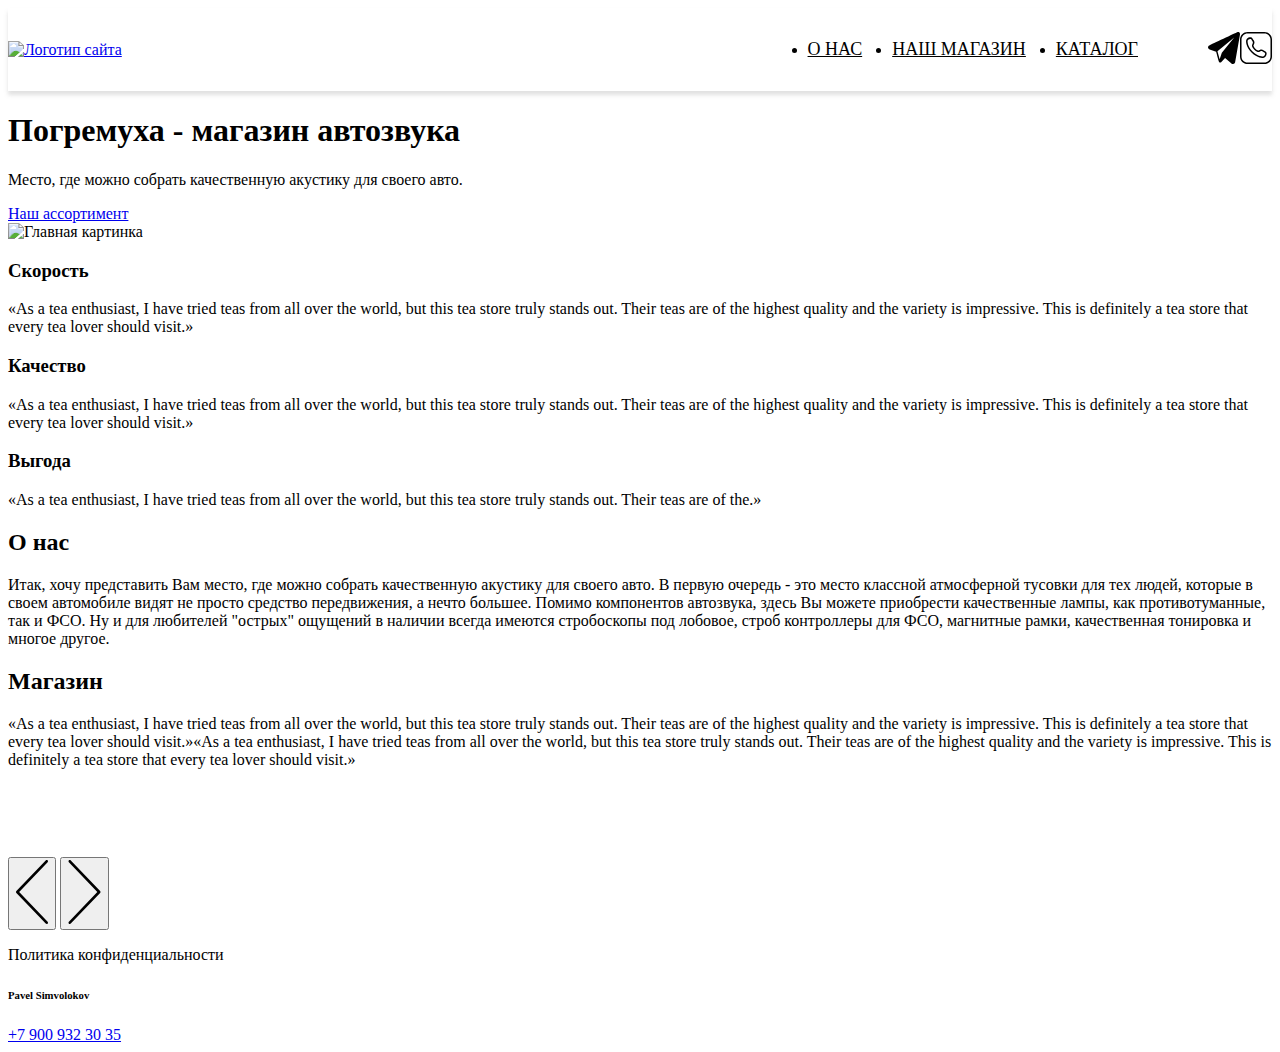
==== index.html @ 2d2e0a52 "new version" ====
<!DOCTYPE html>
<html lang="ru">
<head>
    <meta charset="UTF-8">
    <meta name="viewport" content="width=device-width, initial-scale=1.0">
    <title>Погремуха</title>
    <link rel="preconnect" href="https://fonts.googleapis.com">
    <link rel="preconnect" href="https://fonts.gstatic.com" crossorigin>
    <link href="https://fonts.googleapis.com/css2?family=Roboto:wght@400;700&display=swap" rel="stylesheet">
    <link href="css/swiper.min.css" rel="stylesheet">
    <link rel="stylesheet" href="css/modal.css">
    <link rel="stylesheet" href="css/style.css">
</head>
<body>
    <div class="wrapper">
        <header class="header">
            <div class="container header__container">
                <a href="#" class="header__logo logo">
                    <img class="header__img" src="img/logo.png" alt="Логотип сайта">
                </a>
                <div class="header__content">
                    <nav class="menu">
                        <ul class="menu__list list-reset">
                            <li class="menu__item">
                                <a href="#about" class="menu__link">О нас</a>
                            </li>
                            <li class="menu__item">
                                <a href="#shop" class="menu__link">Наш магазин</a>
                            </li>
                            <li class="menu__item">
                                <a href="catalog.html" class="menu__link">Каталог</a>
                            </li>
                            <li class="menu__item menu__item--add">
                                <svg width="16" height="16" viewBox="0 0 16 16" fill="none" xmlns="http://www.w3.org/2000/svg">
                                    <path d="M15.6979 0.219953C15.4249 -0.0344475 14.9963 -0.0708476 14.553 0.124753H14.5523C14.0861 0.330354 1.35691 6.33197 0.838721 6.57717C0.74447 6.61317 -0.078672 6.95077 0.00611675 7.70278C0.081808 8.38078 0.743379 8.66158 0.824165 8.69398L4.06033 9.91198C4.27503 10.6976 5.06651 13.596 5.24155 14.2152C5.35072 14.6012 5.52867 15.1084 5.84053 15.2128C6.11418 15.3288 6.38638 15.2228 6.56251 15.0708L8.54103 13.0536L11.735 15.7916L11.811 15.8416C12.0279 15.9472 12.2357 16 12.434 16C12.5872 16 12.7343 15.9684 12.8747 15.9052C13.3533 15.6892 13.5447 15.188 13.5647 15.1312L15.9504 1.50036C16.096 0.772355 15.8936 0.401954 15.6979 0.219953ZM6.9144 10.3992L5.8227 13.5992L4.731 9.59918L13.1007 2.79916L6.9144 10.3992Z" fill="black"/>
                                </svg>
                                    
                                <a href="https://t.me/pogremuhavh" class="menu__link menu__link--tg">telegram</a>
                            </li>
                            <li class="menu__item menu__item--add">
                                <a href="tel:79009323035" class="menu__link">+7 900 932 30 35</a>
                            </li>
                            
                        </ul>
                    </nav>
                    <div class="header__contacts">
                        <a href="https://t.me/pogremuhavh" class="header__link header__link--tg">
                            <svg width="32" height="32" viewBox="0 0 32 32" fill="none" xmlns="http://www.w3.org/2000/svg">
                                <path d="M31.3957 0.439906C30.8499 -0.0688951 29.9925 -0.141695 29.1061 0.249506H29.1046C28.1723 0.660707 2.71383 12.6639 1.67744 13.1543C1.48894 13.2263 -0.157344 13.9015 0.0122335 15.4056C0.163616 16.7616 1.48676 17.3232 1.64833 17.388L8.12066 19.824C8.55006 21.3952 10.133 27.192 10.4831 28.4304C10.7014 29.2024 11.0573 30.2168 11.6811 30.4256C12.2284 30.6576 12.7728 30.4456 13.125 30.1416L17.0821 26.1072L23.47 31.5832L23.6221 31.6832C24.0559 31.8944 24.4714 32 24.8681 32C25.1745 32 25.4685 31.9368 25.7494 31.8104C26.7065 31.3784 27.0893 30.376 27.1294 30.2624L31.9008 3.00071C32.1919 1.54471 31.7873 0.803907 31.3957 0.439906ZM13.8288 20.7984L11.6454 27.1984L9.462 19.1984L26.2014 5.59832L13.8288 20.7984Z" fill="black"/>
                            </svg>
                                
                                
                        </a>
                        <a href="tel:79009323035" class="header__link">
                            <svg width="32" height="32" viewBox="0 0 32 32" fill="none" xmlns="http://www.w3.org/2000/svg">
                                <path d="M7.61905 0C3.41994 0 0 3.41994 0 7.61905V24.381C0 28.5801 3.41994 32 7.61905 32H24.381C28.5801 32 32 28.5801 32 24.381V7.61905C32 3.41994 28.5801 0 24.381 0H7.61905ZM7.61905 1.52381H24.381C27.7567 1.52381 30.4762 4.2433 30.4762 7.61905V24.381C30.4762 27.7567 27.7567 30.4762 24.381 30.4762H7.61905C4.2433 30.4762 1.52381 27.7567 1.52381 24.381V7.61905C1.52381 4.2433 4.2433 1.52381 7.61905 1.52381ZM10.7039 5.36756C9.14553 5.30022 7.96277 5.89233 7.21875 6.60417C6.84674 6.96008 6.57816 7.34091 6.39435 7.69643C6.21053 8.05195 6.09375 8.34505 6.09375 8.72619C6.09375 8.69224 6.08538 8.87044 6.08036 9.07738C6.07533 9.28432 6.07624 9.56328 6.09524 9.9003C6.1333 10.5743 6.24754 11.4861 6.5506 12.567C7.1567 14.7288 8.52148 17.5646 11.4821 20.5253C14.4428 23.486 17.2785 24.8505 19.4405 25.4568C20.5215 25.76 21.4331 25.8741 22.1071 25.9122C22.4442 25.9313 22.7216 25.9321 22.9286 25.9271C23.1355 25.9221 23.3151 25.9137 23.2812 25.9137C23.6624 25.9137 23.9555 25.7969 24.311 25.6131C24.6665 25.4293 25.0474 25.1607 25.4033 24.7887C26.1151 24.0447 26.7072 22.8619 26.6399 21.3036C26.6079 20.5603 26.1953 19.9022 25.5863 19.5119C25.1157 19.2103 24.3851 18.7422 23.4315 18.1324C22.3252 17.4256 20.9101 17.3751 19.756 18.0074L19.8214 17.9747L18.9241 18.3601L18.8586 18.4062C18.6405 18.5594 18.3704 18.5878 18.125 18.4851C17.4376 18.1976 16.3665 17.6328 15.3705 16.6369C14.3746 15.641 13.8098 14.5699 13.5223 13.8824C13.4197 13.637 13.4481 13.3669 13.6012 13.1488L13.6473 13.0833L14.0327 12.186L14 12.2515C14.6322 11.0976 14.583 9.68258 13.875 8.57589C13.2652 7.62233 12.7971 6.89175 12.4955 6.42113C12.1053 5.81215 11.4471 5.39951 10.7039 5.36756ZM10.6384 6.88988C10.8521 6.89907 11.0728 7.02411 11.2128 7.24256C11.5147 7.71366 11.983 8.4446 12.5923 9.39732C12.9966 10.0293 13.025 10.8599 12.6637 11.5193L12.6458 11.5521L12.2783 12.4107L12.3542 12.2723C11.9039 12.9136 11.8134 13.7465 12.1161 14.4702C12.4595 15.2914 13.1161 16.5373 14.2932 17.7143C15.4702 18.8913 16.7161 19.548 17.5372 19.8914C18.2609 20.1941 19.0938 20.1036 19.7351 19.6533L19.5967 19.7292L20.4554 19.3616L20.4881 19.3438C21.1473 18.9826 21.9778 19.0127 22.6101 19.4167V19.4152C23.5628 20.0244 24.2938 20.4928 24.7649 20.7946C24.9833 20.9346 25.1084 21.1553 25.1176 21.369C25.1676 22.5261 24.7657 23.2506 24.3021 23.7351C24.0703 23.9774 23.8189 24.1532 23.6116 24.2604C23.4043 24.3676 23.206 24.3899 23.2812 24.3899C23.1415 24.3899 23.0679 24.399 22.8929 24.4033C22.7178 24.4075 22.4832 24.4078 22.1935 24.3914C21.614 24.3586 20.8143 24.2597 19.8512 23.9896C17.925 23.4494 15.3429 22.2313 12.5595 19.4479C9.77618 16.6646 8.55784 14.0822 8.01786 12.1562C7.74786 11.1933 7.64879 10.3933 7.61607 9.81399C7.59971 9.52432 7.59992 9.28962 7.60417 9.11458C7.60843 8.93955 7.61756 8.86605 7.61756 8.72619C7.61756 8.80143 7.63984 8.60315 7.74702 8.39583C7.85421 8.18852 8.03004 7.93715 8.27232 7.70536C8.75688 7.24176 9.48131 6.83988 10.6384 6.88988Z" fill="black"/>
                            </svg>     
                        </a>
                    </div>
                </div>
                <div class="header__actions">
                    <button class="btn__burger btn-reset" aria-expanded="false" aria-label="Открыть меню">
                        Меню
                        <svg width="16" height="9" viewBox="0 0 16 9" fill="none" xmlns="http://www.w3.org/2000/svg">
                            <path d="M14.2475 0.6574L8 6.7474L1.7525 0.6574C1.64088 0.548372 1.49103 0.487334 1.335 0.487334C1.17897 0.487334 1.02912 0.548372 0.9175 0.6574C0.863453 0.710356 0.820515 0.773562 0.791203 0.84332C0.76189 0.913078 0.746792 0.987984 0.746792 1.06365C0.746792 1.13932 0.76189 1.21422 0.791203 1.28398C0.820515 1.35374 0.863453 1.41694 0.9175 1.4699L7.56375 7.9499C7.68047 8.06367 7.83701 8.12734 8 8.12734C8.16299 8.12734 8.31953 8.06367 8.43625 7.9499L15.0825 1.47115C15.1369 1.41816 15.1802 1.35479 15.2097 1.2848C15.2393 1.21481 15.2545 1.13962 15.2545 1.06365C15.2545 0.987683 15.2393 0.912485 15.2097 0.842496C15.1802 0.772507 15.1369 0.709145 15.0825 0.65615C14.9709 0.547122 14.821 0.486084 14.665 0.486084C14.509 0.486084 14.3591 0.547122 14.2475 0.65615V0.6574Z" fill="#000"/>
                        </svg>
                            
                    </button>
                </div>
            </div>
        </header>
        <main class="main">
            <section class="hero section-offset">
                <div class="container hero__container">
                    <div class="hero__content">
                        <h1 class="hero__title">Погремуха - магазин автозвука</h1>
                        <p class="hero__text">Место, где можно собрать качественную акустику для своего авто.</p>
                        <a href="catalog.html" class="hero__link btn">Наш ассортимент</a>
                    </div>
                    <img class="hero__img" src="img/hero.jpg" alt="Главная картинка">
                </div>
            </section>
            <div class="advantages" id="about">
                <div class="container">
                    <div class="advantages__inner">
                        <div class="advantages__item">
                            <h3 class="advantages__title advantages__title--speed">Скорость</h3>
                            <p class="advantages__descr">«As a tea enthusiast, I have tried teas from all over the world, but this tea store truly stands out. Their teas are of the highest quality and the variety is impressive. This is definitely a tea store that every tea lover should visit.»</p>
                        </div>
                        <div class="advantages__item">
                            <h3 class="advantages__title advantages__title--quality">Качество</h3>
                            <p class="advantages__descr">«As a tea enthusiast, I have tried teas from all over the world, but this tea store truly stands out. Their teas are of the highest quality and the variety is impressive. This is definitely a tea store that every tea lover should visit.»</p>
                        </div>
                        <div class="advantages__item">
                            <h3 class="advantages__title advantages__title--money">Выгода</h3>
                            <p class="advantages__descr">«As a tea enthusiast, I have tried teas from all over the world, but this tea store truly stands out. Their teas are of the.»</p>
                        </div>
                    </div>
                </div>
            </div>
            <section class="about section-offset">
                <div class="container about__container">
                    <h2 class="about__title section-title">О нас</h2>
                    <p class="about__text">Итак, хочу представить Вам место, где можно собрать качественную акустику для своего авто. В первую очередь - это место классной атмосферной тусовки для тех людей, которые в своем автомобиле видят не просто средство передвижения, а нечто большее. Помимо компонентов автозвука, здесь Вы можете приобрести качественные лампы, как противотуманные, так и ФСО. Ну и для любителей "острых" ощущений в наличии всегда имеются стробоскопы под лобовое, строб контроллеры для ФСО, магнитные рамки, качественная тонировка и многое другое. 
                    </p>
                </div>
            </section>
            <div class="map-block section-offset">
                <div class="container">
                    <div class="shop__map">
                        <div class="map" id="map"></div>
                    </div>
                </div>
            </div>
            <section class="shop section-offset" id="shop">
                <div class="container">
                    <div class="shop__content">
                        <div class="shop__info">
                            <h2 class="shop__title section-title">Магазин</h2>
                            <p class="shop__text">«As a tea enthusiast, I have tried teas from all over the world, but this tea store truly stands out. Their teas are of the highest quality and the variety is impressive. This is definitely a tea store that every tea lover should visit.»«As a tea enthusiast, I have tried teas from all over the world, but this tea store truly stands out. Their teas are of the highest quality and the variety is impressive. This is definitely a tea store that every tea lover should visit.»</p>
                        </div>
                        <div class="shop__slider">
                            <div class="swiper-container">
                                <div class="swiper-wrapper">
                                    <div class="swiper-slide card">
                                        <img src="img/1.jpg" alt="">
                                    </div>
                                    <div class="swiper-slide card">
                                        <img src="img/2.jpg" alt="">
                                    </div>
                                    <div class="swiper-slide card">
                                        <img src="img/3.jpg" alt="">
                                    </div>
                                    <div class="swiper-slide card">
                                        <img src="img/4.jpg" alt="">
                                    </div>
                                </div>
                                <div class="swiper-pagination"></div>
                                <button class="swiper-button-prev">
                                    <svg width="32" height="64" viewBox="0 0 32 64" fill="none" xmlns="http://www.w3.org/2000/svg">
                                        <path d="M3.1791 31.9994L31.6308 2.25412C32.1387 1.72161 32.1205 0.87785 31.5892 0.368717C31.0605 -0.140416 30.2167 -0.118291 29.7037 0.410342L0.369109 31.0775C-0.123036 31.5931 -0.123036 32.4056 0.369109 32.9212L29.7037 63.5885C29.9667 63.862 30.3157 64 30.6673 64C30.998 64 31.3314 63.8776 31.5892 63.6302C32.1205 63.1211 32.1387 62.2773 31.6308 61.7448L3.1791 31.9994Z" fill="black"/>
                                    </svg>
                                </button>
                                <button class="swiper-button-next">
                                    <svg width="33" height="64" viewBox="0 0 33 64" fill="none" xmlns="http://www.w3.org/2000/svg">
                                        <path d="M32.1323 31.0778L2.79786 0.410871C2.28747 -0.117759 1.44368 -0.141259 0.912413 0.369246C0.381142 0.878376 0.362893 1.72213 0.870788 2.25464L29.3223 31.9997L0.870662 61.7449C0.362767 62.2774 0.381018 63.1211 0.912289 63.6302C1.17017 63.8776 1.50344 64 1.8342 64C2.18584 64 2.53473 63.862 2.79774 63.5885L32.1323 32.9216C32.6245 32.4059 32.6245 31.5934 32.1323 31.0778Z" fill="black"/>
                                    </svg>
                                        
                                        
                                        
                                </button>
                            </div>
                        </div>
                    </div>
                </div>
            </section>
        </main>
        <footer class="footer">
            <div class="container">
                <div class="footer__inner">
                    <p class="footer__text">Политика конфиденциальности</p>
                    <h6 class="nick visually-hidden">Pavel Simvolokov</h6>
                    <a href="tel:79009323035" class="footer__phone">+7 900 932 30 35</a>
                </div>
            </div>
        </footer>
    </div>
    <script src="https://api-maps.yandex.ru/v3/?apikey=8ad6aee5-8716-449a-bd3c-235019b3045d&lang=ru_RU"></script>
    <script src="js/map.js"></script>
    <script src="js/anchor-action.js"></script>
    <script src="js/swiper.min.js"></script>
	<script src="js/slider.js"></script>
    <script src="js/burger.js"></script>
    <script src="js/modal.js"></script>
</body>
</html>
---- css/modal.css ----
.disable-scroll {
	position: relative;
	overflow: hidden;
	height: 100vh;
	position: fixed;
	left: 0;
	top: 0;
	width: 100%;
}

.modal {
	--transition-time: 0.3s;
	position: fixed;
	left: 0;
	top: 0;
	right: 0;
	bottom: 0;
	z-index: 1000;
	background-color: rgba(0, 0, 0, 0.7);
	overflow-y: auto;
	overflow-x: hidden;
	text-align: center;
	opacity: 0;
	visibility: hidden;
	transition: var(--transition-time);
}

.modal::before {
	content: "";
	display: inline-block;
	vertical-align: middle;
	height: 100%;
}

.modal__container {
	position: relative;
	width: 1000px;
	margin: 50px auto;
	display: inline-block;
	vertical-align: middle;
	background-color: #fff;
	border-radius: 10px;
	padding: 20px;
	cursor: default;
	text-align: left;
	display: none;
}

.modal__close {
	position: absolute;
	right: 10px;
	top: 10px;
}

@media (hover: hover) {
	.modal__close:hover {
		text-decoration: underline;
	}
}

.modal.is-open {
	opacity: 1;
	visibility: visible;
	transition: var(--transition-time);
}

.modal__container.modal-open {
	display: inline-block;
}

.fade {
	opacity: 0;
	transition: var(--transition-time);
}

.fade.animate-open {
	opacity: 1;
	transition: var(--transition-time);
}

.fadeInUp {
	opacity: 0;
	transform: translateY(-100px);
	transition: var(--transition-time);
}

.fadeInUp.animate-open {
	opacity: 1;
	transform: translateY(0);
	transition: var(--transition-time);
}
---- css/style.css ----
@import 'global.css';
@import 'normalize.css';
@import 'settings.css';
@import 'header.css';
@import 'header-catalog.css';
@import 'hero.css';
@import 'advantages.css';
@import 'about.css';
@import 'catalog.css';
@import 'shop.css';
@import 'products.css';
@import 'search.css';
@import 'cart-header.css';
@import 'footer.css';
@import 'btn.css';
@import 'slider.css';
@import 'map.css';
@import 'order-modal.css';
@import 'product-modal.css';
@import 'dropdown.css';
@import 'media.css';
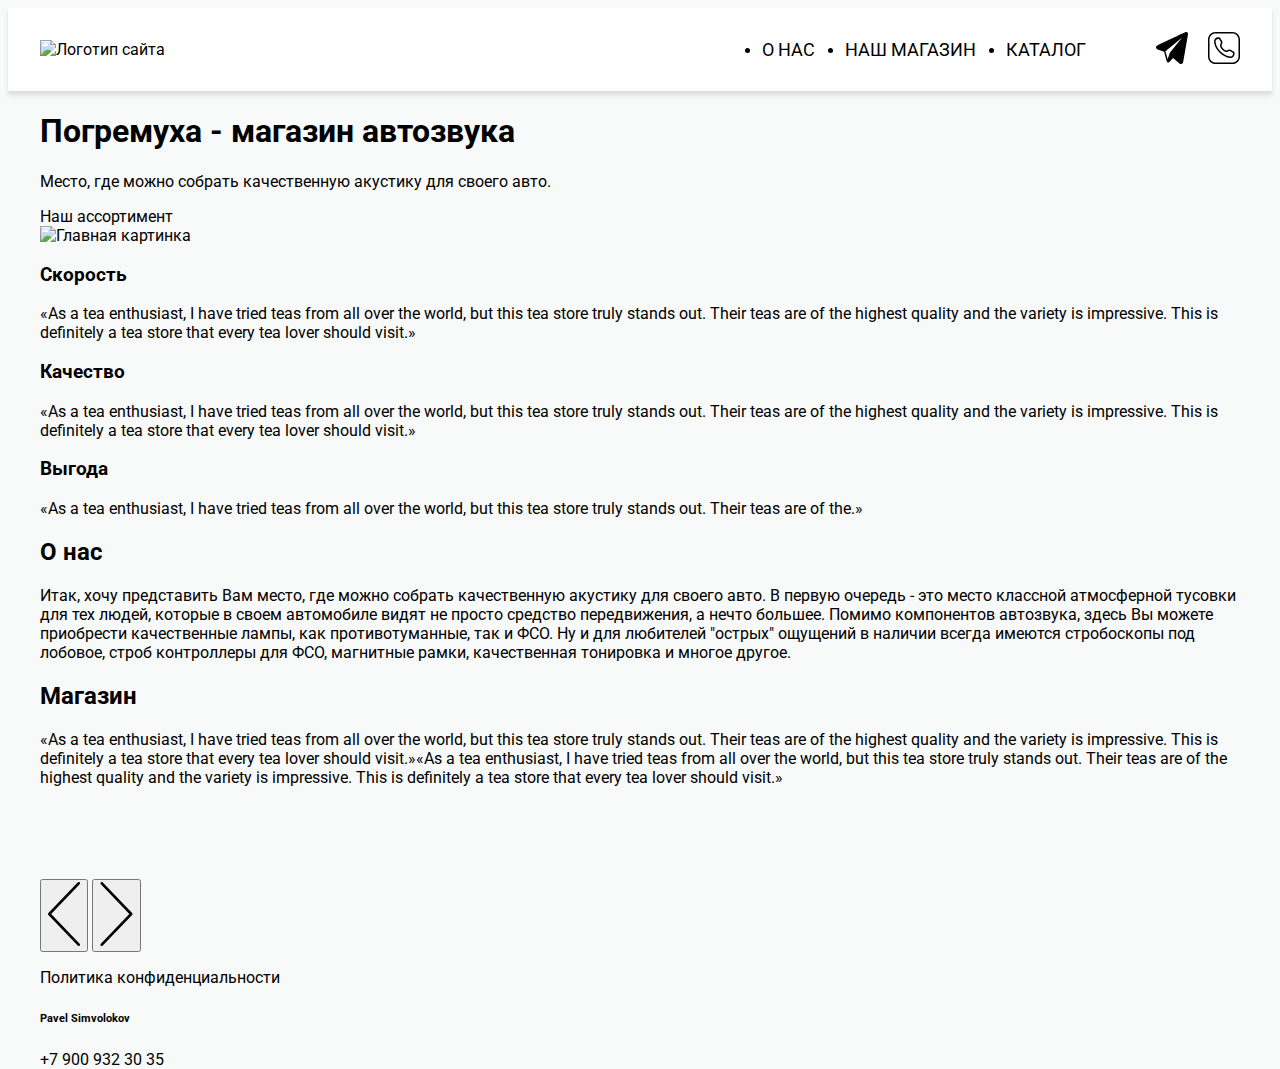
==== commit e9558dd2: "update" ====
--- a/index.html
+++ b/index.html
@@ -13,6 +13,11 @@
 </head>
 <body>
     <div class="wrapper">
+        <div class="preload" data-preload>
+            <div class="preload__circle">
+            </div>
+            <div class="preload__text">Погремуха</div>
+        </div>
         <header class="header">
             <div class="container header__container">
                 <a href="#" class="header__logo logo">
@@ -172,5 +177,6 @@
 	<script src="js/slider.js"></script>
     <script src="js/burger.js"></script>
     <script src="js/modal.js"></script>
+    <script src="js/preload.js"></script>
 </body>
 </html>--- a/css/style.css
+++ b/css/style.css
@@ -12,10 +12,12 @@
 @import 'search.css';
 @import 'cart-header.css';
 @import 'footer.css';
+@import 'preload.css';
 @import 'btn.css';
 @import 'slider.css';
 @import 'map.css';
 @import 'order-modal.css';
 @import 'product-modal.css';
 @import 'dropdown.css';
+@import 'animations.css';
 @import 'media.css';